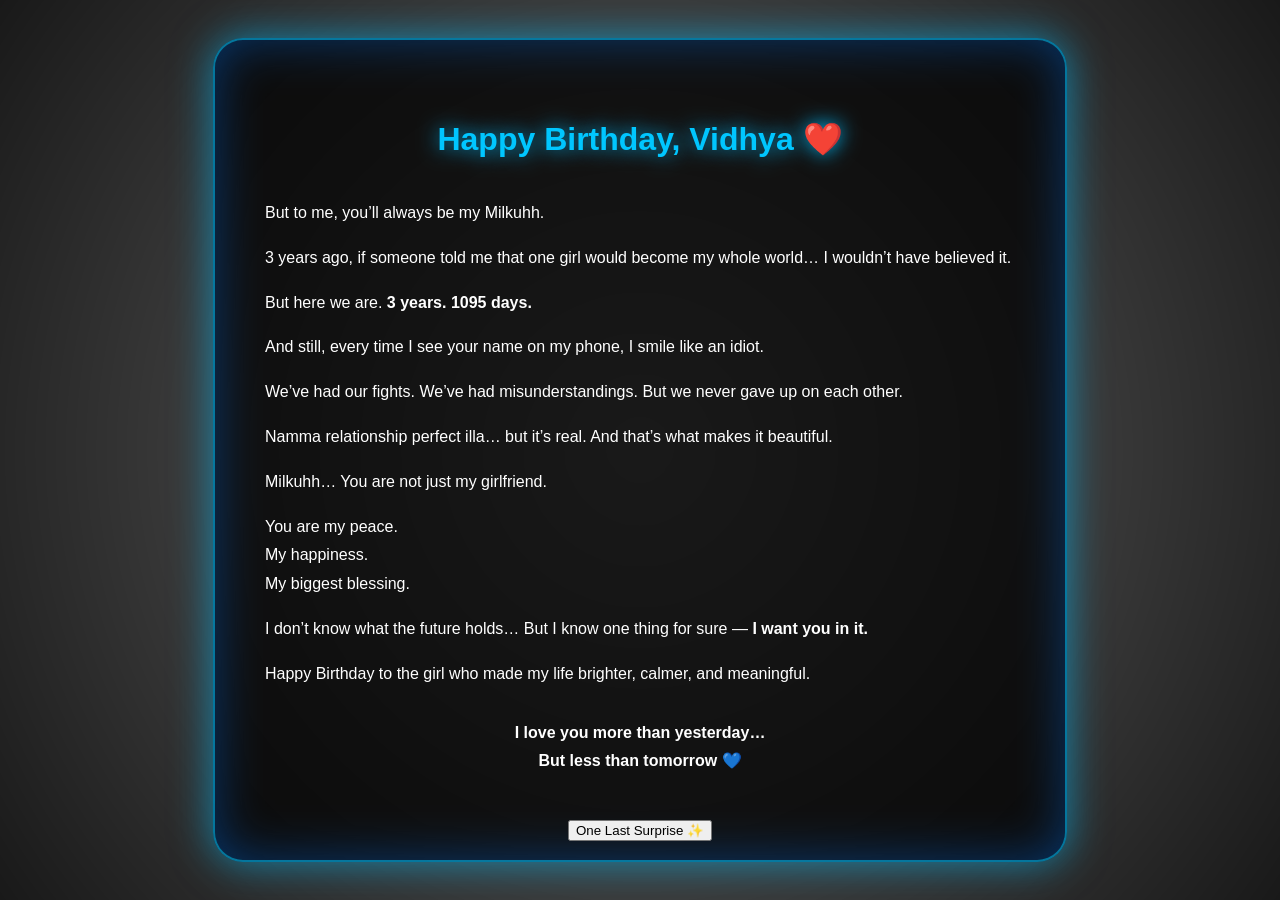
==== game.html @ d717f0f9 "Add files via upload" ====
<!DOCTYPE html>
<html>
<head>
<meta charset="UTF-8">
<title>For My Milkuhh 💙</title>

<style>

body {
    margin: 0;
    font-family: 'Segoe UI', sans-serif;
    background: url("images/background.jpeg") center/cover no-repeat fixed;
    display: flex;
    justify-content: center;
    align-items: center;
    height: 100vh;
    overflow: hidden;
}

/* Dark cinematic overlay */
body::before {
    content: "";
    position: fixed;
    inset: 0;
    background: radial-gradient(circle at center, rgba(0,0,0,0.6), rgba(0,0,0,0.9));
}

/* Letter Box */
.letter-box {
    position: relative;
    z-index: 2;
    width: 90%;
    max-width: 750px;
    max-height: 80vh;
    overflow-y: auto;

    padding: 50px;
    border-radius: 30px;

    background: rgba(0, 0, 0, 0.75);
    backdrop-filter: blur(15px);

    border: 2px solid rgba(0,191,255,0.6);

    box-shadow:
        0 0 40px rgba(0,191,255,0.6),
        inset 0 0 50px rgba(0,119,255,0.4);

    color: white;
    line-height: 1.8;
    animation: fadeZoom 1.5s ease forwards;
}

/* Title */
.letter-box h1 {
    text-align: center;
    margin-bottom: 30px;
    color: #00c6ff;
    font-size: 32px;
    text-shadow: 0 0 20px rgba(0,191,255,0.9);
}

/* Scroll styling */
.letter-box::-webkit-scrollbar {
    width: 6px;
}
.letter-box::-webkit-scrollbar-thumb {
    background: #00c6ff;
    border-radius: 10px;
}

/* Animation */
@keyframes fadeZoom {
    from {
        opacity: 0;
        transform: scale(0.8);
    }
    to {
        opacity: 1;
        transform: scale(1);
    }
}
</style>
</head>

<body>
<audio id="bgMusic" autoplay loop>
    <source src="music/love.mp3" type="audio/mpeg">
</audio>
<div class="letter-box">
    <h1>Happy Birthday, Vidhya ❤️</h1>

    <p>But to me, you’ll always be my Milkuhh.</p>

    <p>
    3 years ago, if someone told me that one girl would become my whole world…
    I wouldn’t have believed it.
    </p>

    <p>
    But here we are. <strong>3 years. 1095 days.</strong>
    </p>

    <p>
    And still, every time I see your name on my phone,
    I smile like an idiot.
    </p>

    <p>
    We’ve had our fights. We’ve had misunderstandings.
    But we never gave up on each other.
    </p>

    <p>
    Namma relationship perfect illa…
    but it’s real. And that’s what makes it beautiful.
    </p>

    <p>
    Milkuhh… You are not just my girlfriend.
    </p>

    <p>
    You are my peace.<br>
    My happiness.<br>
    My biggest blessing.
    </p>

    <p>
    I don’t know what the future holds…
    But I know one thing for sure —
    <strong>I want you in it.</strong>
    </p>

    <p>
    Happy Birthday to the girl who made my life brighter,
    calmer, and meaningful.
    </p>

    <p style="text-align:center; margin-top:30px;">
        <strong>
        I love you more than yesterday…<br>
        But less than tomorrow 💙
        </strong>
    </p>
    <div style="text-align:center; margin-top:40px;">
    <button id="surpriseBtn" class="surprise-btn">
        One Last Surprise ✨
    </button>
</div>

</div>
</div>
<script>
document.addEventListener("DOMContentLoaded", function () {

    const btn = document.getElementById("surpriseBtn");
    const overlay = document.getElementById("videoOverlay");
    const video = document.getElementById("finalVideo");

    btn.addEventListener("click", function () {
        overlay.classList.add("show");
        video.play();
    });

});
</script>
</body>
</html>
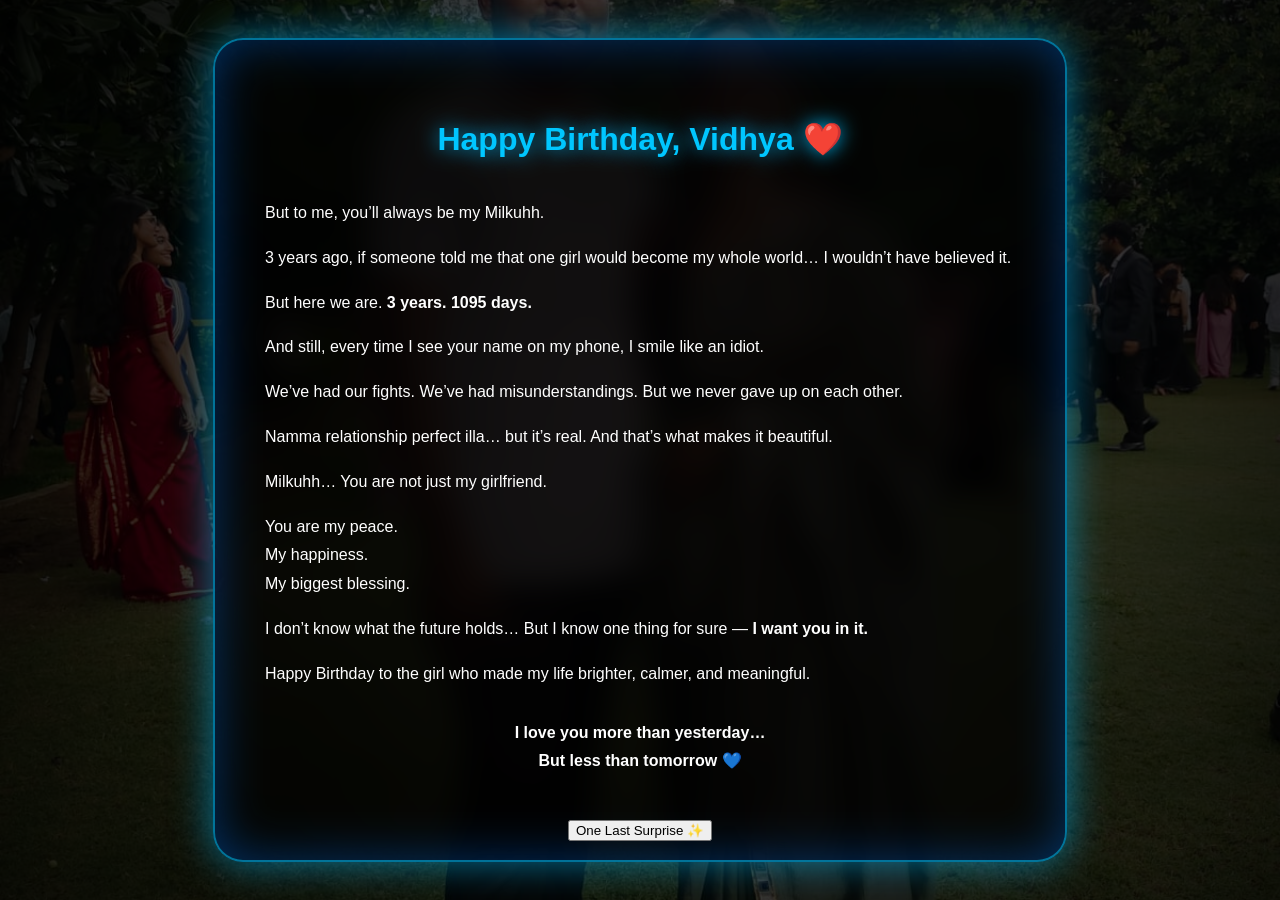
==== commit 985d783e: "Update game.html" ====
--- a/game.html
+++ b/game.html
@@ -9,7 +9,7 @@
 body {
     margin: 0;
     font-family: 'Segoe UI', sans-serif;
-    background: url("images/background.jpeg") center/cover no-repeat fixed;
+    background: url("background.jpeg") center/cover no-repeat fixed;
     display: flex;
     justify-content: center;
     align-items: center;
@@ -85,7 +85,7 @@
 
 <body>
 <audio id="bgMusic" autoplay loop>
-    <source src="music/love.mp3" type="audio/mpeg">
+    <source src="love.mp3" type="audio/mpeg">
 </audio>
 <div class="letter-box">
     <h1>Happy Birthday, Vidhya ❤️</h1>
@@ -166,4 +166,5 @@
 });
 </script>
 </body>
-</html>+
+</html>
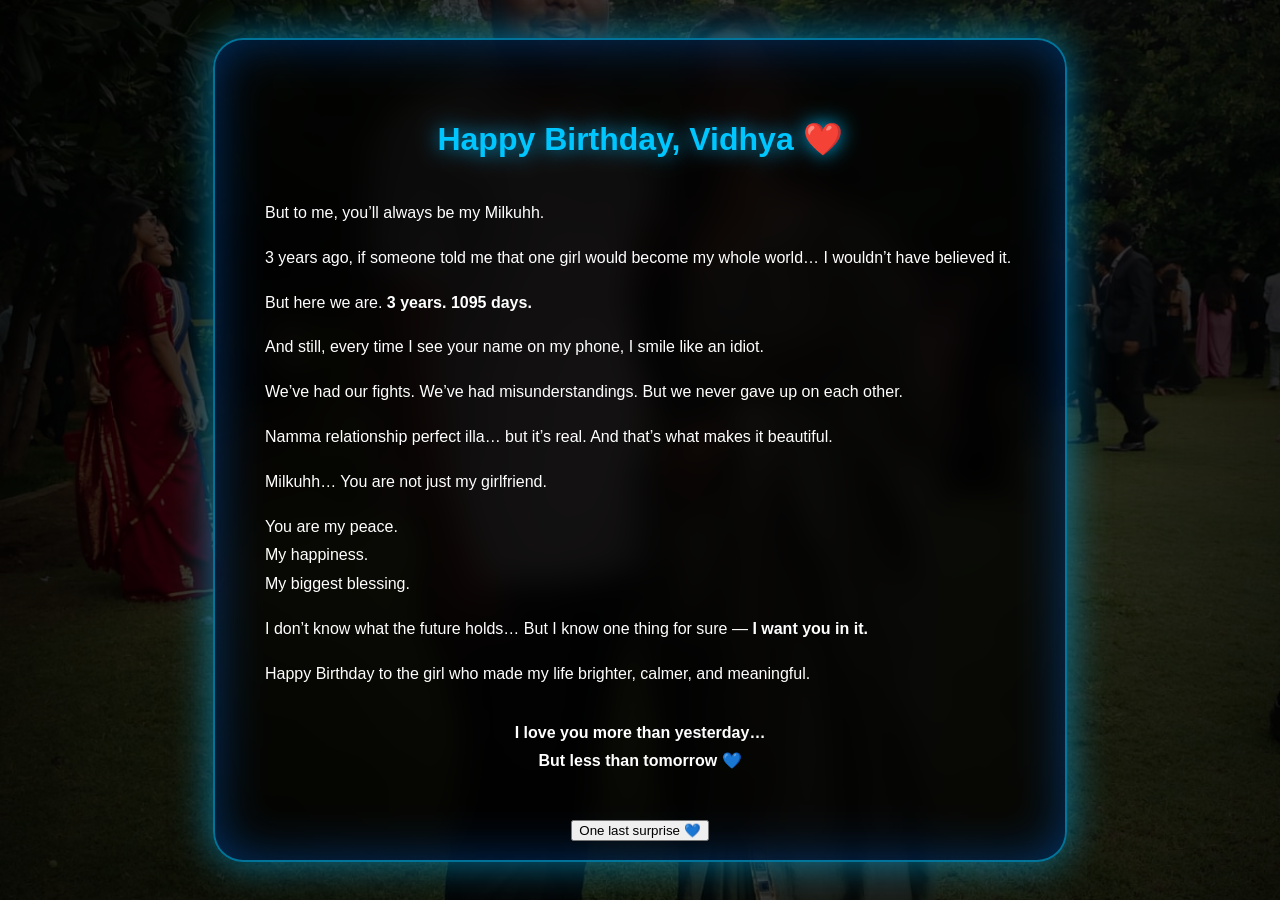
==== commit 365f20bb: "Update game.html" ====
--- a/game.html
+++ b/game.html
@@ -144,9 +144,9 @@
         </strong>
     </p>
     <div style="text-align:center; margin-top:40px;">
-    <button id="surpriseBtn" class="surprise-btn">
-        One Last Surprise ✨
-    </button>
+    <a href="memories.html">
+<button class="love-btn">One last surprise 💙</button>
+</a>
 </div>
 
 </div>
@@ -168,3 +168,4 @@
 </body>
 
 </html>
+
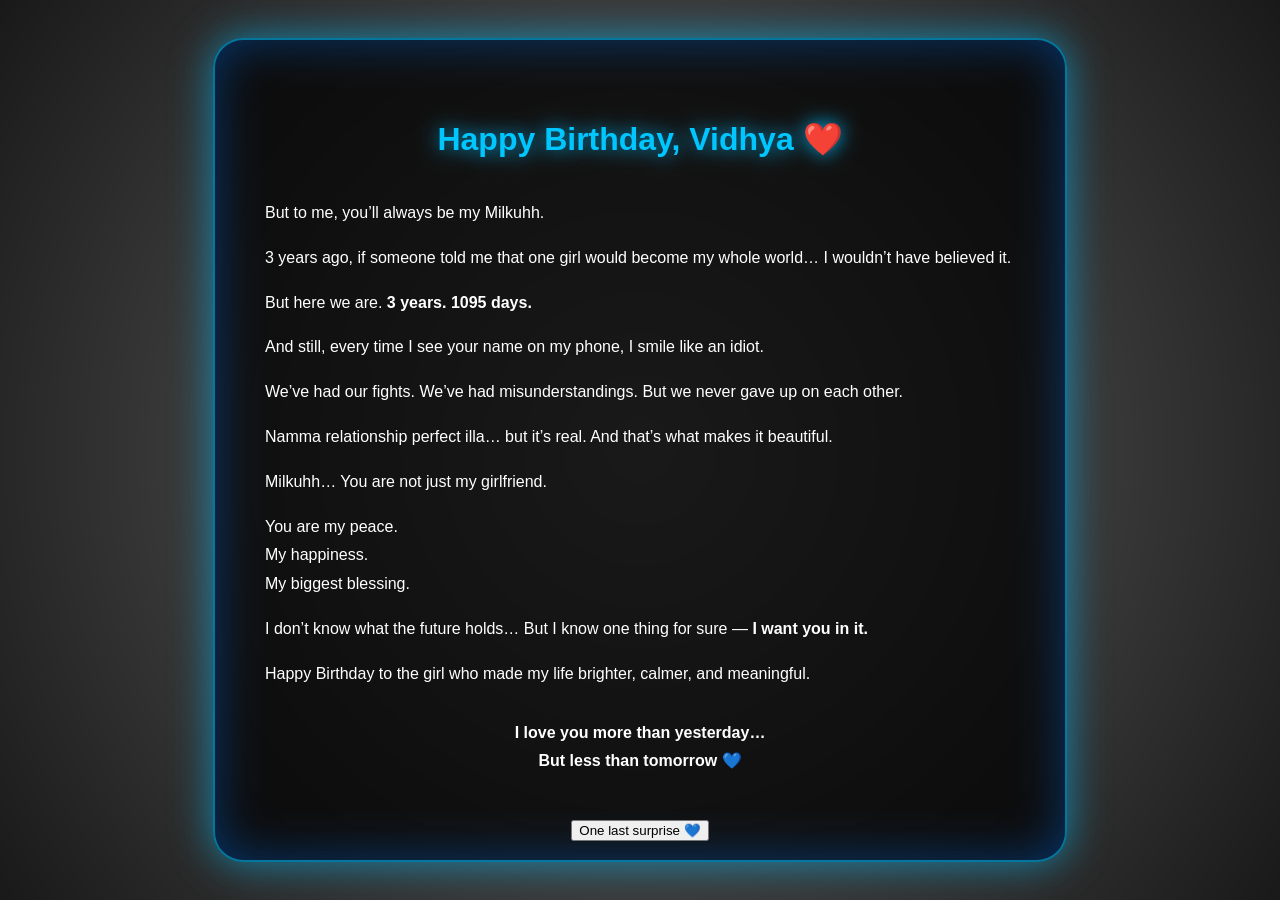
==== commit 8c8f1b9b: "Update game.html" ====
--- a/game.html
+++ b/game.html
@@ -9,7 +9,7 @@
 body {
     margin: 0;
     font-family: 'Segoe UI', sans-serif;
-    background: url("background.jpeg") center/cover no-repeat fixed;
+    background: url("images/background.jpeg") center/cover no-repeat fixed;
     display: flex;
     justify-content: center;
     align-items: center;
@@ -85,7 +85,7 @@
 
 <body>
 <audio id="bgMusic" autoplay loop>
-    <source src="love.mp3" type="audio/mpeg">
+    <source src="music/love.mp3" type="audio/mpeg">
 </audio>
 <div class="letter-box">
     <h1>Happy Birthday, Vidhya ❤️</h1>
@@ -152,6 +152,8 @@
 </div>
 </div>
 <script>
+
+
 document.addEventListener("DOMContentLoaded", function () {
 
     const btn = document.getElementById("surpriseBtn");
@@ -166,6 +168,4 @@
 });
 </script>
 </body>
-
 </html>
-
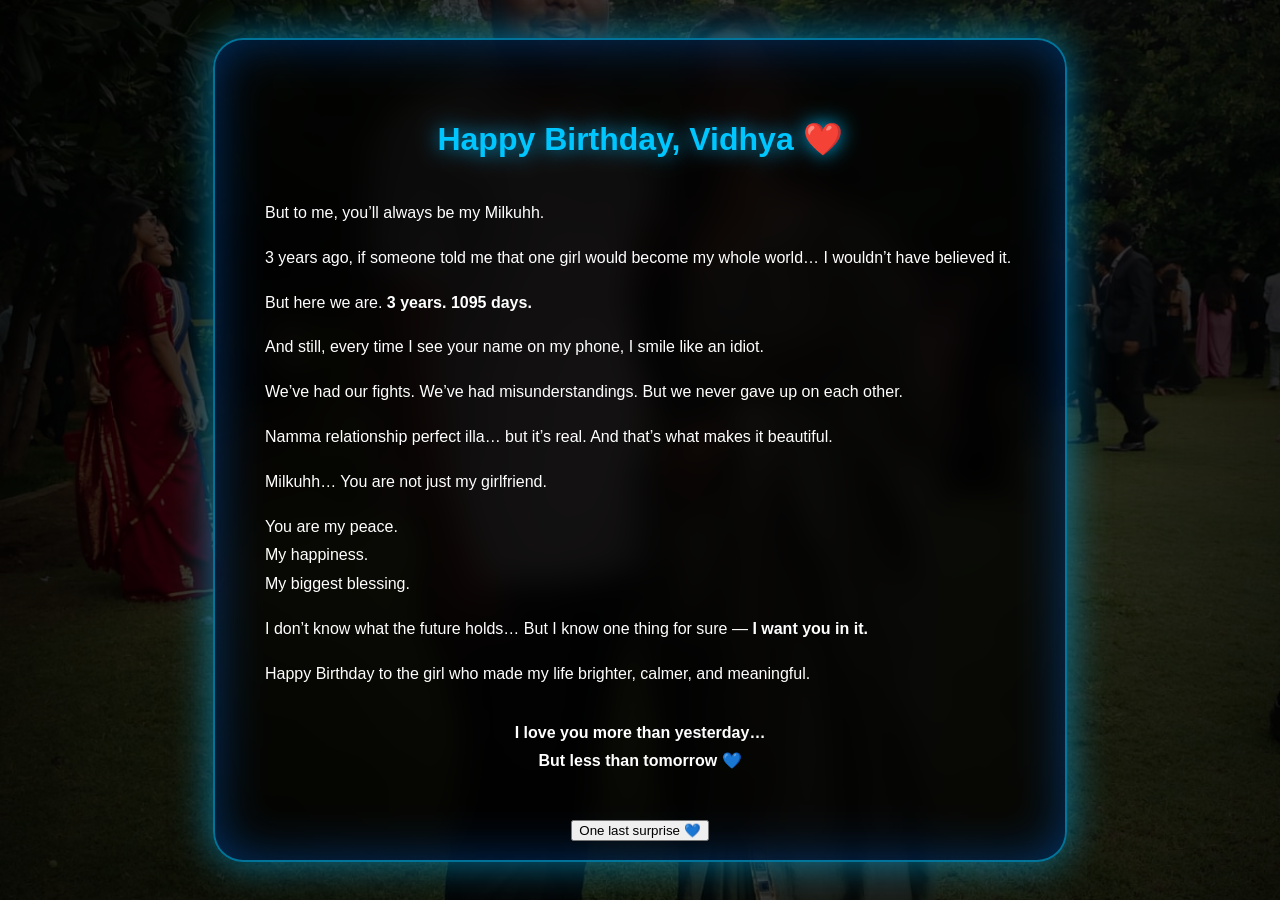
==== commit f9b2d84f: "Update game.html" ====
--- a/game.html
+++ b/game.html
@@ -9,7 +9,7 @@
 body {
     margin: 0;
     font-family: 'Segoe UI', sans-serif;
-    background: url("images/background.jpeg") center/cover no-repeat fixed;
+    background: url("background.jpeg") center/cover no-repeat fixed;
     display: flex;
     justify-content: center;
     align-items: center;
@@ -85,7 +85,7 @@
 
 <body>
 <audio id="bgMusic" autoplay loop>
-    <source src="music/love.mp3" type="audio/mpeg">
+    <source src="love.mp3" type="audio/mpeg">
 </audio>
 <div class="letter-box">
     <h1>Happy Birthday, Vidhya ❤️</h1>
@@ -144,7 +144,7 @@
         </strong>
     </p>
     <div style="text-align:center; margin-top:40px;">
-    <a href="memories.html">
+    <a href="/memories.html">
 <button class="love-btn">One last surprise 💙</button>
 </a>
 </div>
@@ -169,3 +169,4 @@
 </script>
 </body>
 </html>
+
